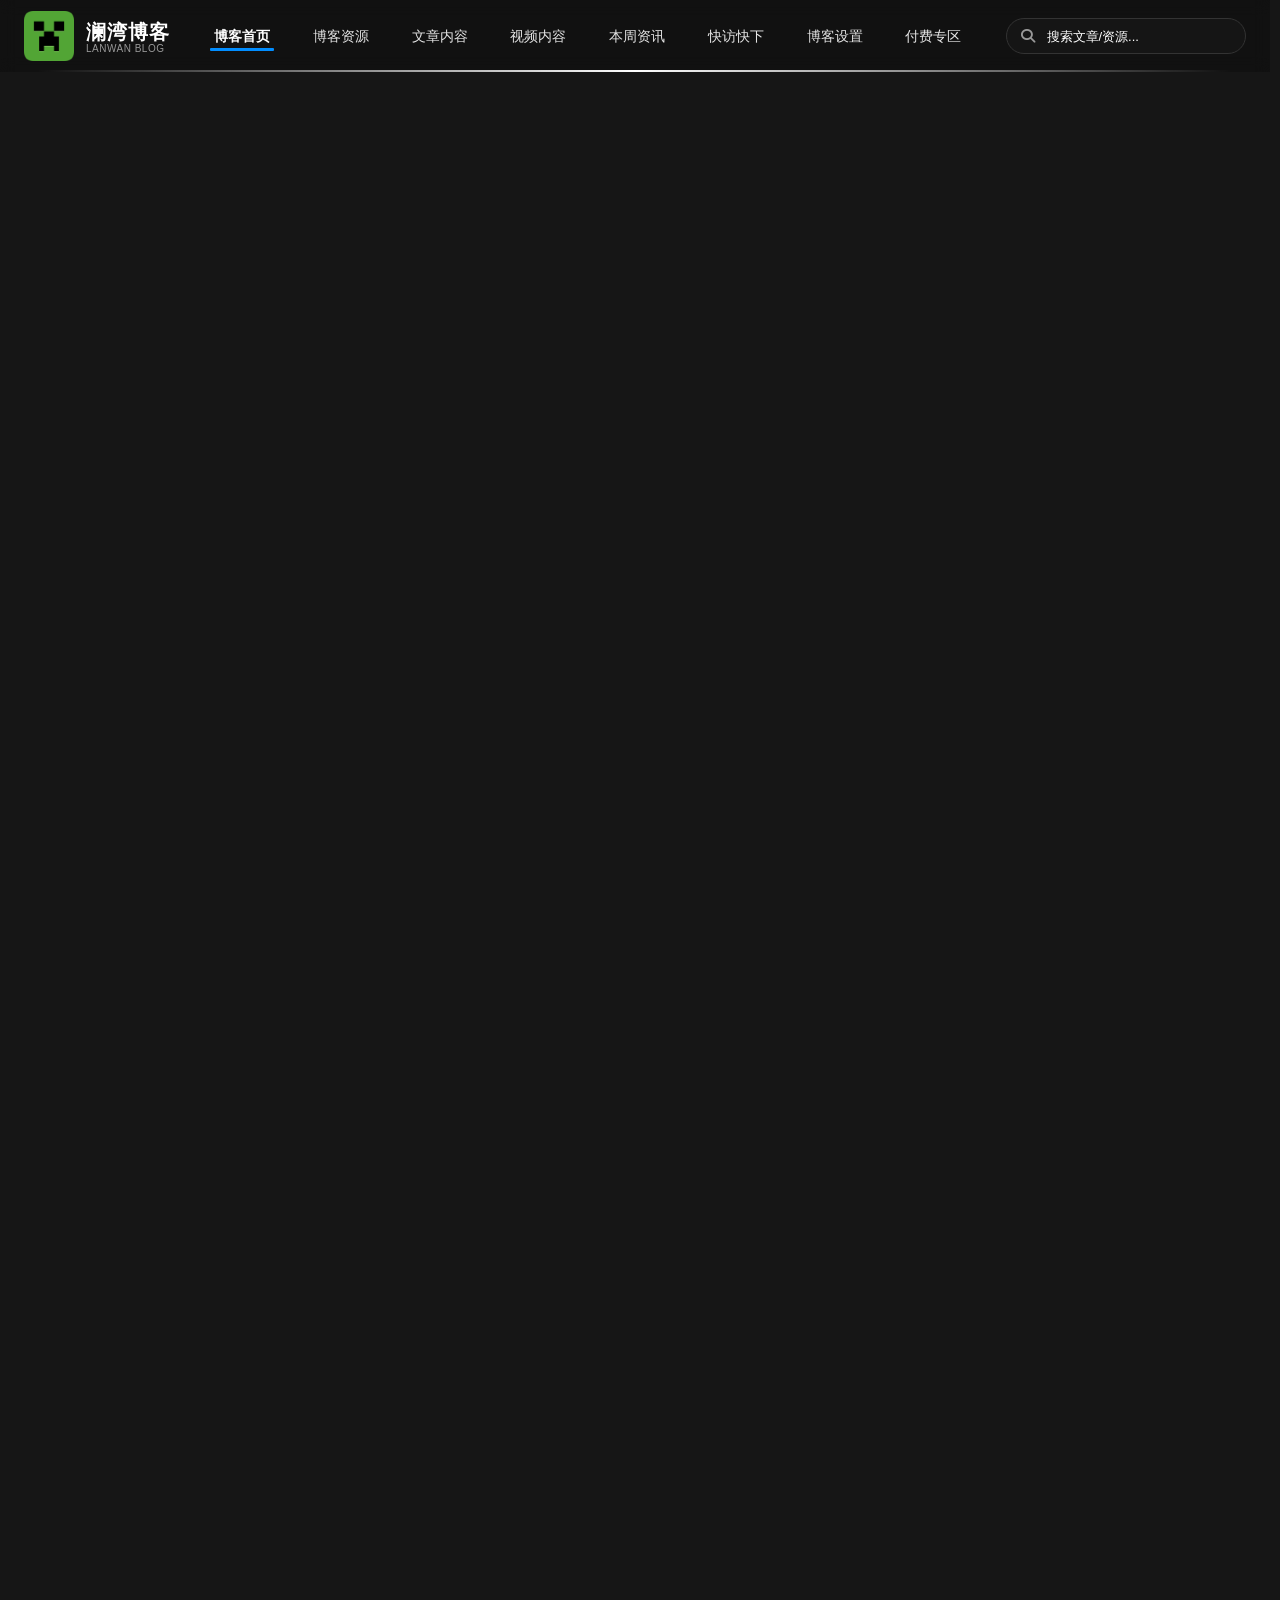
==== index.html @ 66a68be2 "Add files via upload" ====
<!DOCTYPE html>
<html lang="zh-CN">
    <head>
        <meta charset="UTF-8">
        <meta name="viewport" content="width=device-width,initial-scale=1">
        <title>澜湾个人博客 - 首页</title>
        <link rel="icon" href="media/logo/icon.png" sizes="16x16" type="image/x-icon">
        <link id="theme_dark" rel="stylesheet" href="src/css/dark.css">
        <link id="theme_light" rel="stylesheet" href="src/css/light.css" disabled>
        <link rel="stylesheet" href="src/css/all.min.css">
    </head>
    <body>
        <header class="hea">
            <div class="hea-logo" onclick="window.location.href='index.html';" style="cursor: pointer;">
                <img src="media/logo/icon.png" alt="图标" width="50" height="50">
                <div class="logo-text-group">
                    <span class="hea-text">澜湾博客</span>
                    <p class="hea-subtext">LANWAN BLOG</p>            
                </div>
            </div>
            <nav class="hea-nav">
                <button onclick="window.location.href='index.html';" class="hea-btn hea-btn-select">博客首页</button>
                <div class="nav-dropdown">
                    <button class="hea-btn">博客资源</button>
                    <div class="dropdown-menu">
                        <div class="dropdown-column">
                            <h3 class="dropdown-column-title"><i class="fas fa-photo-film" style="color: #018dff;"></i> 媒体资源</h3>
                            <a href="#" class="dropdown-item">图片资源</a>
                            <a href="#" class="dropdown-item">视频资源</a>
                            <a href="#" class="dropdown-item">音频资源</a>
                            <a href="#" class="dropdown-item">其他媒体</a>
                        </div>
                        <div class="dropdown-column">
                            <h3 class="dropdown-column-title"><i class="fas fa-box-open" style="color: #018dff;"></i> 其他资源</h3>
                            <a href="#" class="dropdown-item">在线资源</a>
                            <a href="#" class="dropdown-item">桌面资源</a>
                            <a href="#" class="dropdown-item">其他资源</a>
                            <a href="#" class="dropdown-item">资源推荐</a>
                        </div>
                        <div class="dropdown-column">
                            <h3 class="dropdown-column-title"><img src="media/image/nav/python.svg" alt="更多" style="width:14px; height:14px; vertical-align:middle; margin-right:8px;"> Python</h3>
                            <a href="#" class="dropdown-item">Python2</a>
                            <a href="#" class="dropdown-item">Python3</a>
                            <a href="#" class="dropdown-item">Python代码</a>
                            <a href="#" class="dropdown-item">Python其他</a>
                        </div>
                    </div>
                </div>
                <div class="nav-dropdown">
                    <button class="hea-btn">文章内容</button>
                    <div class="dropdown-menu">
                        <div class="dropdown-column">
                            <h3 class="dropdown-column-title"><img src="media/image/nav/minecraft.svg" alt="更多" style="width:14px; height:14px; vertical-align:middle; margin-right:8px;"> Minecraft</h3>
                            <a href="#" class="dropdown-item">游戏特性</a>
                            <a href="#" class="dropdown-item">我的经历</a>
                            <a href="#" class="dropdown-item">指令教学</a>
                        </div>
                        <div class="dropdown-column">
                            <h3 class="dropdown-column-title"><i class="fas fa-code" style="color: #018dff;"></i> 技术内容</h3>
                            <a href="#" class="dropdown-item">Python内容</a>
                            <a href="#" class="dropdown-item">HTML内容</a>
                            <a href="#" class="dropdown-item">其他内容</a>
                        </div>
                        <div class="dropdown-column">
                            <h3 class="dropdown-column-title"><i class="fas fa-ellipsis-v" style="color: #018dff;"></i> 其他内容</h3>
                            <a href="#" class="dropdown-item">其他文章</a>
                            <a href="#" class="dropdown-item">求助内容</a>
                        </div>
                    </div>
                </div>
                <div class="nav-dropdown">
                    <button class="hea-btn">视频内容</button>
                    <div class="dropdown-menu">
                        <div class="dropdown-column">
                            <h3 class="dropdown-column-title"><img src="media/image/nav/xiaohongshu.svg" alt="更多" style="width:14px; height:14px; vertical-align:middle; margin-right:8px;"> 小红书发布</h3>
                            <a href="#" class="dropdown-item">指令教学</a>
                            <a href="#" class="dropdown-item">吐槽内容</a>
                            <a href="#" class="dropdown-item">沙雕视频</a>
                            <a href="#" class="dropdown-item">其他内容</a>
                        </div>
                        <div class="dropdown-column">
                            <h3 class="dropdown-column-title"><img src="media/logo/icon.png" alt="更多" style="width:14px; height:14px; vertical-align:middle; margin-right:8px;"> 博客专属</h3>
                            <a href="#" class="dropdown-item">教程视频</a>
                            <a href="#" class="dropdown-item">搞笑视频</a>
                            <a href="#" class="dropdown-item">Python</a>
                            <a href="#" class="dropdown-item">其他内容</a>
                        </div>
                    </div>
                </div>
                <div class="nav-dropdown">
                    <button class="hea-btn">本周资讯</button>
                    <div class="dropdown-menu single-column">
                        <div class="dropdown-column full-width">
                            <a href="#" class="dropdown-item">科技资讯</a>
                            <a href="#" class="dropdown-item">搞笑资讯</a>
                            <a href="#" class="dropdown-item">游戏资讯</a>
                            <a href="#" class="dropdown-item">其他资讯</a>
                        </div>
                    </div>
                </div>
                <div class="nav-dropdown">
                    <button class="hea-btn">快访快下</button>
                    <div class="dropdown-menu single-column">
                        <div class="dropdown-column full-width">
                            <a href="#" class="dropdown-item">快捷访问</a>
                            <a href="#" class="dropdown-item">快捷下载</a>
                        </div>
                    </div>
                </div>
                <button class="hea-btn">博客设置</button>
                <button class="hea-btn-vip">付费专区</button>
            </nav>
            <div class="hea-actions">
                <div class="hea-search">
                    <input type="text" class="hea-search-input" placeholder="搜索文章/资源...">
                    <button class="hea-search-btn"><i class="fas fa-search"></i></button>
                </div>
            </div>
        </header>
        <video
            src="https://lanwane-video.netlify.app/index.mp4?v=2.0"
            muted
            autoplay
            playsinline
            disablePictureInPicture
            loop
            preload="auto"
            style="
                display: block;
                width: 100%;
                height: 100vh;
                margin: 0;
                object-fit: cover;
                min-width: 0;
                scroll-behavior: smooth;
            "
        ></video>

        <main class="content">
            <div class="per-info">
                <h1 class="per-info-title" id="animatedTitle">从这开始<span>认识我</span></h1>
                <div class="per-info-desc" id="animatedText">
                    很新的网站，没有KPI，苦逼的开发者，还有屏幕前的你；
                    清净是这里的主旋律，这里没有喧嚣，只是静静的分享。
                    喜欢的话还请留步。
                    <p class="per-info-name" id="animatedName">记住我的名字: <span>澜湾</span></p>
                </div>
                <h1 class="per-info-platf" id="animatedPlatf">各大平台<span>账号</span></h1>
                <div class="per-info-platf-name">
                    <div id="animatedPlatfName1">
                        <i class="fas fa-check"></i>
                        <img src="media/image/preInfo/xiaohongshu.svg">
                        <text>小红书</text>
                        <a href="https://www.xiaohongshu.com/user/profile/63d61fa30000000026010345" target="_blank" rel="noopener noreferrer">
                            <i class="fas fa-link" style="color:#018dff;font-size:20px;margin-left:6px;"></i>
                        </a>
                    </div>
                    <span id="animatedPlatfName2">
                        <i class="fas fa-check"></i>
                        <i class="fa-brands fa-bilibili" style="margin-right:12px;color:#00ABE4"></i>
                        <text>Bilibili</text>
                        <a href="https://space.bilibili.com/3546813640477201?spm_id_from=333.1007.0.0" target="_blank" rel="noopener noreferrer">
                            <i class="fas fa-link" style="color:#018dff;font-size:20px;margin-left:6px"></i>
                        </a>
                    </span>
                    <span id="animatedPlatfName3">
                        <i class="fas fa-check"></i>
                        <img src="media/image/preInfo/douyin.png">
                        <text>抖音</text>
                        <a href="https://www.douyin.com/" target="_blank" rel="noopener noreferrer">
                            <i class="fas fa-link" style="color:#018dff;font-size:20px;margin-left:6px"></i>
                        </a>
                    </span>
                    <span id="animatedPlatfName4">
                        <i class="fas fa-check"></i>
                        <i class="fa-brands fa-github" style="margin-right:12px;"></i>
                        <text>Github</text>
                        <a href="https://github.com/lan-wane" target="_blank" rel="noopener noreferrer">
                            <i class="fas fa-link" style="color:#018dff;font-size:20px;margin-left: 6px;"></i>
                        </a>
                    </span>
                </div>
            </div>
            <div>
            </div>
        </main>
    </body>
    <script>
        (function() {
            const targetIds = [
                'animatedTitle',
                'animatedText',
                'animatedName',
                'animatedPlatf',
                'animatedPlatfName1',
                'animatedPlatfName2',
                'animatedPlatfName3',
                'animatedPlatfName4',
            ];
            const observer = new IntersectionObserver((entries) => {
                entries.forEach(entry => {
                    if (entry.isIntersecting && entry.intersectionRatio >= 0.45) {
                        entry.target.style.opacity = '1';
                        entry.target.style.transform = 'translateY(0)';
                        observer.unobserve(entry.target);
                    }
                });
            }, { threshold: 0.45 });
            targetIds.forEach(id => {
                const el = document.getElementById(id);
                if (el) observer.observe(el);
            });
        })();
    </script>
</html>
<!-- 1244 * n 使用此页面 -->
---- src/css/dark.css ----
/* 深色样式 */

/* 全局重置：消除默认样式差异，统一盒模型 */
* {
    margin: 0;
    padding: 0;
    box-sizing: border-box;
    font-family: "Microsoft Yahei", "PingFang SC", "Helvetica Neue", sans-serif;
}

/* 根元素变量：统一管理所有颜色 */
:root {
    /* ========== 页面全局 ========== */
    --page-bg-color: #161616;
    --text-color: #e5e5e5;
    --text-active: #ffffff;
    --text-placeholder: #999999;
    --border-color: #333333;
    --shadow-color-1: rgba(0, 0, 0, 0.15);
    --content-text-color: #fff;

    /* ========== 滚动条 ========== */
    --scrollbar-track-color: #1e1e1e;
    --scrollbar-thumb-color: #666;
    --scrollbar-thumb-hover-color: #888;

    /* ========== 顶栏 (Header) ========== */
    --header-bg-gradient-center: #fff;
    --header-bg-blur: rgba(12, 12, 12, 0.4);
    --header-logo-text-color: var(--text-active);
    --header-logo-subtext-color: var(--text-placeholder);
    --header-nav-btn-color: var(--text-color);
    --header-nav-btn-select-color: var(--text-active);
    --header-search-bg: rgba(44, 44, 44, 0.2);
    --header-search-input-text-color: var(--text-active);
    --header-search-input-border-color: var(--border-color);
    --header-search-input-focus-border-color: #018dff;
    --header-search-input-focus-shadow-color: rgba(1, 141, 255, 0.1);
    --header-search-btn-color: var(--text-placeholder);
    --header-search-btn-hover-color: #018dff;

    /* ========== 下拉菜单 (Dropdown) ========== */
    --dropdown-bg: #252525;
    --dropdown-hover-bg: #303030;
    --dropdown-border: #3a3a3a;
    --dropdown-column-title-color: #ffffff;
    --dropdown-item-color: #e0e0e0;
    --dropdown-item-hover-color: #ffffff;
    --dropdown-title-icon-color: #888888;

    /* ========== 导航按钮 (Nav Buttons) ========== */
    --nav-btn-hover-color: #018dff;
    --nav-btn-vip-hover-color: #ffb300;
    --nav-btn-select-underline-color: #018dff;
    --nav-btn-select-hover-underline-color: #01bbff;

    /* ========== 个人信息区域 (Per-info) ========== */
    --per-info-border-top-color: #FFFFFF;
    --per-info-desc-color: #E0E0E0;
    --per-info-name-color: #FEFEFE;
    --per-info-highlight-color: #0191ff;

    /* ========== 动画变量：控制速度 ========== */
    --slow-duration: 0.6s; /* 慢速展开/收回动画时长 */
    --fast-duration: 0.2s; /* 快速渐隐动画时长（快速切换时） */
    --player-animation-duration: 0.3s; /* 播放器切换动画时长 */
}

@font-face {
  /* 给字体起个名字（自定义，比如叫myFont） */
  font-family: 'EnglishFont';
  /* 字体文件路径：从CSS文件所在目录指向fonts/a.ttf */
  src: url('../../media/fonts/CascadiaCode_VTT.ttf') format('truetype');
  /* 可选：字体权重/样式，保持默认即可 */
  font-weight: normal;
  font-style: normal;
  /* 可选：提升加载性能，优先使用本地已安装的同名字体 */
  font-display: swap;
}

@font-face {
  /* 给字体起个名字（自定义，比如叫myFont） */
  font-family: 'ChineseFont';
  /* 字体文件路径：从CSS文件所在目录指向fonts/a.ttf */
  src: url('../../media/fonts/STXINGKA.TTF') format('truetype');
  /* 可选：字体权重/样式，保持默认即可 */
  font-weight: normal;
  font-style: normal;
  /* 可选：提升加载性能，优先使用本地已安装的同名字体 */
  font-display: swap;
}

/* 滚动条 */
::-webkit-scrollbar {
  width: 8px;
  height: 8px;
}

/* 轨道背景 */
::-webkit-scrollbar-track {
  background: var(--scrollbar-track-color);
}

/* 滑块 */
::-webkit-scrollbar-thumb {
  background: var(--scrollbar-thumb-color);
  border-left: 2px solid var(--scrollbar-track-color);
  border-right: 2px solid var(--scrollbar-track-color);
  border-radius: 2px;
  /* 平滑动画：所有属性一起过渡 */
  transition: all 0.3s cubic-bezier(0.4, 0, 0.2, 1);
}

/* 悬停 */
::-webkit-scrollbar-thumb:hover {
  background: var(--scrollbar-thumb-hover-color);
}

/* 拖动 */
::-webkit-scrollbar-thumb:active {
  background: var(--scrollbar-thumb-hover-color);
}

/* Firefox */
* {
  scrollbar-width: thin;
  scrollbar-color: var(--scrollbar-thumb-color) var(--scrollbar-track-color);
}

html, body {
    background-color: var(--page-bg-color);
    color: var(--text-color);
    margin: 0;
    padding: 0;
    width: 100%;
    height: 100%;
    overflow-x: hidden !important;
    overflow-y: auto;
    scroll-behavior: smooth;
}

/* 顶栏核心样式：固定顶部+三栏布局（Logo左-导航中-搜索右） */
.hea {
    position: fixed;
    top: 0;
    left: 0;
    width: calc(100% - 10.5px);
    height: 72px;
    background: 
        linear-gradient(to right, 
            transparent 0%,
            transparent 3%,
            var(--header-bg-gradient-center) 50%,
            transparent 97%,
            transparent 100%
        ) bottom center / 100% 2px no-repeat,
        var(--header-bg-blur); /* 半透明背景 ✅ */

    display: flex;
    align-items: center;
    justify-content: space-between;
    padding: 0 24px;
    z-index: 1000;
    backdrop-filter: blur(8px)
}

/* Logo区域：图片+文字横向排列，垂直居中 */
.hea-logo {
    display: flex;
    align-items: center; /* 图片与文字容器垂直居中 */
    gap: 12px; /* 图片与文字的间距，简约不拥挤 */
}

/* 文字容器：纵向排列（碧海博客 + BIHAI BLOG） */
.logo-text-group {
    display: flex;
    flex-direction: column; /* 两行文字垂直换行 */
    gap: 2px; /* 两行文字间距，紧凑简约 */
    justify-content: center; /* 文字在容器内垂直居中 */
}

/* Logo主标题样式 */
.hea-text {
    font-size: 20px;
    font-weight: 600; /* 适度加粗，突出主标题 */
    color: var(--header-logo-text-color);
    letter-spacing: 1px; /* 轻微字间距，更显整洁 */
    line-height: 1; /* 消除冗余行高，排版紧凑 */
    transform: translateY(2px);
    user-select: none;
    -webkit-user-select: none;
    -moz-user-select: none;
    -ms-user-select: none;
}

/* Logo副标题样式 */
.hea-subtext {
    font-size: 10px; /* 小号字体，区分主副标题 */
    color: var(--header-logo-subtext-color);
    letter-spacing: 0.5px;
    line-height: 1; /* 消除冗余行高 */
    transform: translateY(2px);
    user-select: none;
    -webkit-user-select: none;
    -moz-user-select: none;
    -ms-user-select: none;
}

.hea-nav {
    display: flex;
    align-items: center; /* 按钮垂直居中 */
    /* 核心：每增加≈47.33px（284/6），间距增加1px */
    gap: clamp(
        18px,          /* 最小间距（宽度≤1244px时） */
        calc(18px + (100vw - 1244px) / (284/6)), /* 线性增长：(宽度-1244)÷47.33=新增间距 */
        28px           /* 最大间距（宽度足够大时） */
    );
    position: relative; /* 为下拉菜单提供定位上下文 */
    flex-wrap: wrap;    /* 防止宽度过小时间距挤压 */
    padding: 0 10px;
    margin: 0 auto;
    width: fit-content;
}

/* 导航按钮通用样式：无交互效果，简约整洁 */
.hea-btn {
    background-color: transparent; /* 透明背景，简约风格 */
    color: var(--header-nav-btn-color);
    border: none; /* 去掉默认边框 */
    outline: none; /* 去掉聚焦轮廓 */
    font-size: 14px;
    font-weight: 500;
    padding: 8px 12px; /* 合适内边距，保证视觉均衡 */
    cursor: default; /* 去掉手型光标，无交互提示 */
    line-height: 1;
    text-align: center;
    border-radius: 2px; /* 极轻微圆角，不夸张 */
    transition: color 0.3s ease, background-color 0.3s ease; /* 加入颜色过渡动画 */
}

/* 普通按钮悬停样式：文字变为蓝色（016fff），仅对非选中态生效 */
.hea-btn:not(.hea-btn-select):hover {
    color: var(--nav-btn-hover-color); /* 悬停变蓝字 */
    cursor: pointer; /* 可选：恢复手型光标，提示用户可交互 */
}

.hea-btn-vip {
    background-color: transparent; /* 透明背景，简约风格 */
    color: var(--header-nav-btn-color);
    border: none; /* 去掉默认边框 */
    outline: none; /* 去掉聚焦轮廓 */
    font-size: 14px;
    font-weight: 500;
    padding: 8px 12px; /* 合适内边距，保证视觉均衡 */
    cursor: default; /* 去掉手型光标，无交互提示 */
    line-height: 1;
    text-align: center;
    border-radius: 2px; /* 极轻微圆角，不夸张 */
    transition: color 0.3s ease, background-color 0.3s ease; /* 加入颜色过渡动画 */
}

/* 普通按钮悬停样式：文字变为蓝色（016fff），仅对非选中态生效 */
.hea-btn-vip:not(.hea-btn-select):hover {
    color: var(--nav-btn-vip-hover-color); /* 悬停变字 */
    cursor: pointer; /* 可选：恢复手型光标，提示用户可交互 */
}

/* 导航项容器（包含按钮和下拉菜单）- 增加鼠标进出监听类 */
.hea-nav > div {
    position: relative; /* 为下拉菜单提供定位上下文 */
    /* 记录鼠标离开时间，用于判断是否快速切换 */
    --mouse-leave-time: 0;
}

/* -------------------------- 智能动画下拉菜单（慢速展开/收回+快速切换渐隐） -------------------------- */
/* 一级下拉菜单：默认双列布局，简洁规整 */
.dropdown-menu {
    position: absolute;
    top: calc(100% + 4px);
    left: 0;
    background-color: var(--dropdown-bg);
    border: 1px solid var(--dropdown-border);
    border-radius: 4px; /* 火绒风格小圆角，简洁低调 */
    box-shadow: 0 2px 8px var(--shadow-color-1); /* 火绒式柔和阴影 */
    display: flex;
    gap: 0;
    min-width: 440px; /* 双列默认宽度，保证布局规整 */
    z-index: 1001;
    visibility: hidden;
    max-height: 0; /* 初始高度为0，隐藏内容 */
    overflow: hidden;
    opacity: 1; /* 正常状态下不渐隐，仅快速切换时改变 */
    /* 默认慢速动画：仅过渡max-height（上下展开/收回） */
    transition: max-height var(--slow-duration) ease-in-out,
                visibility 0s linear var(--slow-duration); /* 延迟隐藏，等待高度过渡完成 */
}

/* 单列下拉菜单样式（适用于内容较少的导航项，无标题更简洁） */
.dropdown-menu.single-column {
    min-width: 220px;
    max-width: 300px;
}

/* 下拉菜单列容器：双列均分，布局清晰 */
.dropdown-column {
    flex: 1;
    padding: 16px 0;
    border-right: 1px solid var(--dropdown-border); /* 列之间分隔线，清晰区分 */
}

/* 单列模式下的全宽列（取消分隔线，无标题更简洁） */
.dropdown-column.full-width {
    border-right: none;
    padding: 16px;
    width: 100%;
}

/* 最后一列取消右侧分隔线 */
.dropdown-menu > .dropdown-column:last-child {
    border-right: none;
}

/* 列标题样式：仅大分区显示，带图标（简洁大气） */
.dropdown-column-title {
    font-size: 14px;
    font-weight: 600;
    color: var(--dropdown-column-title-color);
    padding: 0 20px 12px 20px;
    margin: 0;
    letter-spacing: 0.5px;
    display: flex;
    align-items: center;
    gap: 8px; /* 图标与标题间距，紧凑简洁 */
}

/* 大分区标题图标样式 */
.dropdown-column-title i {
    font-size: 14px;
    color: var(--dropdown-title-icon-color);
    width: 16px;
    text-align: center;
}

/* 下拉菜单项样式：无图标，简洁规整 */
.dropdown-item {
    display: block; /* 取消flex，纯文字更简洁 */
    padding: 10px 20px;
    color: var(--dropdown-item-color);
    text-decoration: none;
    font-size: 13px;
    line-height: 1.4;
    transition: all 0.2s ease;
    white-space: nowrap;
}

/* 菜单项悬停效果：火绒风格，柔和背景变化 */
.dropdown-item:hover {
    background-color: var(--dropdown-hover-bg);
    color: var(--dropdown-item-hover-color);
}

/* 1. 正常状态：鼠标悬停 - 慢速向下展开 */
.hea-nav > div:hover > .dropdown-menu {
    visibility: visible;
    max-height: 500px; /* 足够大的高度，容纳所有内容 */
    transition: max-height var(--slow-duration) ease-in-out,
                visibility 0s linear 0s; /* 立即显示，同步展开高度 */
}

/* 2. 正常状态：鼠标移开 - 慢速向上收回（无渐隐） */
.hea-nav > div:not(:hover) > .dropdown-menu {
    max-height: 0;
    visibility: hidden;
    /* 仅过渡高度，不过渡opacity，保持无渐隐效果 */
    transition: max-height var(--slow-duration) ease-in-out,
                visibility 0s linear var(--slow-duration);
}

/* 3. 快速切换状态：给导航容器添加hover快速切换检测（通过相邻兄弟选择器实现） */
/* 当鼠标快速从一个导航项移到另一个导航项时，触发快速渐隐动画 */
.hea-nav > div:hover + div > .dropdown-menu,
.hea-nav > div:hover ~ div > .dropdown-menu,
.hea-nav > div:has(+ div:hover) > .dropdown-menu,
.hea-nav > div:has(~ div:hover) > .dropdown-menu {
    max-height: 0;
    opacity: 0;
    visibility: hidden;
    /* 快速渐隐动画：同时过渡max-height和opacity，取消延迟 */
    transition: max-height var(--fast-duration) ease-in-out,
                opacity var(--fast-duration) ease-in-out,
                visibility 0s linear 0s;
}

/* ---------------------------------------------------------------------------------------- */

/* 选中态按钮样式 */
.hea-btn-select {
    font-weight: 600;
    color: var(--header-nav-btn-select-color);
    position: relative;
    transition: background-color 0.3s ease, border-radius 0.3s ease;
    padding: 8px 12px;
}

/* 用伪元素实现底部蓝色下划线 */
.hea-btn-select::after {
    content: "";
    position: absolute;
    left: 0;
    bottom: 0;
    width: 80%;
    height: 3px;
    background-color: var(--nav-btn-select-underline-color);
    border-radius: 1px;
    left: 50%;
    transform: translateX(-50%);
    transition: width 0.3s ease, background-color 0.3s ease, height 0.3s ease;
}

/* 第一个按钮（选中态）悬停时下划线变化 */
.hea-btn-select:first-child:hover::after {
    width: 95%;
    background-color: var(--nav-btn-select-hover-underline-color);
    height: 2.5px;
}

/* 右侧功能区：搜索框容器，垂直居中 */
.hea-actions {
    display: flex;
    align-items: center;
    gap: 16px; /* 预留间距，后续扩展不拥挤 */
}

/* 搜索框组件：一体化简约样式 */
.hea-search {
    position: relative;
    width: 240px; /* 搜索框宽度，简约适中 */
}

/* 搜索输入框样式 */
.hea-search-input {
    width: 100%;
    height: 36px;
    background: var(--header-search-bg);
    color: var(--header-search-input-text-color);
    border: 1px solid var(--header-search-input-border-color);
    border-radius: 18px; /* 圆形搜索框，简约美观 */
    padding: 0 16px 0 40px; /* 左侧预留搜索图标位置 */
    outline: none; /* 去掉聚焦轮廓，无交互提示 */
    font-size: 14px;
    transition: border-color 0.3s ease, box-shadow 0.3s ease;
}

/* 搜索框聚焦效果 */
.hea-search-input:focus {
    border-color: var(--header-search-input-focus-border-color);
    box-shadow: 0 0 0 2px var(--header-search-input-focus-shadow-color);
}

/* 搜索框占位符文字样式 */
.hea-search-input::placeholder {
    color: var(--header-search-input-text-color);
    font-size: 13px;
}

/* 搜索按钮样式：无交互，简约图标 */
.hea-search-btn {
    position: absolute;
    left: 12px;
    top: 50%;
    transform: translateY(-50%);
    background-color: transparent;
    color: var(--header-search-btn-color);
    border: none;
    outline: none;
    font-size: 14px;
    width: 20px;
    height: 20px;
    display: flex;
    align-items: center;
    justify-content: center;
    cursor: pointer; /* 手型光标提示可点击 */
    transition: color 0.2s ease;
}

/* 搜索按钮悬停效果 */
.hea-search-btn:hover {
    color: var(--header-search-btn-hover-color);
}

/* 动画关键帧：保留备用 */
@keyframes fadeInDown {
    from {
        opacity: 0;
        transform: translateY(-20px);
    }
    to {
        opacity: 1;
        transform: translateY(0);
    }
}

@keyframes fadeInRight {
    from {
        opacity: 0;
        transform: translateX(-20px);
    }
    to {
        opacity: 1;
        transform: translateX(0);
    }
}

/* 使用关键帧动画的类（可选） */
.fade-in-down {
    animation: fadeInDown 0.3s ease forwards;
}

.fade-in-right {
    animation: fadeInRight 0.3s ease forwards;
}

.video-container {
    width: 100%;
    height: 100vh; /* 关键：只占一屏高度 */
    position: relative;
    overflow: hidden;
    scroll-behavior: smooth;
}

#bgVideo {
    position: absolute;
    top: 0;
    left: 0;
    width: 100%;
    height: 100%;
    object-fit: cover;
    z-index: 0;
    display: block !important;
    opacity: 1 !important;
    visibility: visible !important;
    scroll-behavior: smooth;
}

.content {
    position: relative;
    left: 0;
    right: 0;
    color: var(--content-text-color);
    min-height: calc(100vh - 72px);
    overflow: hidden !important;
    scroll-behavior: smooth;
}

.per-info {
    width: 100vw;
    height: auto;
    border-top: 2px solid var(--per-info-border-top-color);
    text-align: center;
}

.per-info-title {
    position: absolute;
    width: auto;
    height: auto;
    margin-top: 88px;
    left: 8%;
    transform: translateX(-50%);
    font-size: 52px;
    font-weight: 400;
    transition: opacity 0.8s cubic-bezier(0.2, 0.9, 0.4, 1.1),
                transform 0.8s cubic-bezier(0.2, 0.9, 0.4, 1.1);
    opacity: 0;
    line-height: 1.2;
}

.per-info-title span {
    color: var(--per-info-highlight-color);
    font-size: 56px;
    font-weight: 600;
    margin-left: 6px;
    /* #0191ff; */
}

.per-info-desc {
    position: absolute;
    left: 8%;
    max-width: 42vw;
    width: 42vw;
    transform: translateY(33px);
    text-align: left;
    color: var(--per-info-desc-color);
    font-size: 26px;
    line-height: 1.8;
    letter-spacing: 0.5px;
    margin-top: 14%;
    transition: opacity 0.8s cubic-bezier(0.2, 0.9, 0.4, 1.1),
                transform 0.8s cubic-bezier(0.2, 0.9, 0.4, 1.1);
    opacity: 0;
}

.per-info-name {
    margin-top: 9%;
    width: auto;
    transform: translateY(33px);
    text-align: left;
    color: var(--per-info-name-color);
    font-size: 36px;
    transition: opacity 0.8s cubic-bezier(0.2, 0.9, 0.4, 1.1),
                transform 0.8s cubic-bezier(0.2, 0.9, 0.4, 1.1);
    opacity: 0;
    line-height: 1.88;
    letter-spacing: 1px;
    opacity: 0.95;
}

.per-info-name span {
    color: var(--per-info-highlight-color);
    font-weight: 700;
}

.per-info-platf {
    position: absolute;
    width: auto;
    height: auto;
    margin-top: 88px;
    left: 58%;
    transform: translateX(50%);
    font-size: 52px;
    font-weight: 400;
    transition: opacity 0.8s cubic-bezier(0.2, 0.9, 0.4, 1.1),
                transform 0.8s cubic-bezier(0.2, 0.9, 0.4, 1.1);
    opacity: 0;
    line-height: 1.2;
}

.per-info-platf span {
    color: var(--per-info-highlight-color);
    font-weight: 700;    
}

.per-info-platf-name {
    position: absolute;
    left: 58%;
    top: 28%;
    font-size: 36px;
    font-weight: 400;

    /* 布局对齐（必须） */
    display: flex;
    flex-direction: column; /* 竖排 */
    align-items: flex-start;
}

/* 每一行的样式：图标 + 文字对齐 */
.per-info-platf-name span {
    display: flex;
    gap: 20px;
    margin-top: 24px;
    align-items: center;
    white-space: nowrap;
    transform: translateY(33px);
    transition: opacity 0.8s cubic-bezier(0.2, 0.9, 0.4, 1.1),
                transform 0.8s cubic-bezier(0.2, 0.9, 0.4, 1.1);
    opacity: 0;
}

.per-info-platf-name div {
    display: flex;
    gap: 20px;
    align-items: center;
    white-space: nowrap;
    transform: translateY(33px);
    transition: opacity 0.8s cubic-bezier(0.2, 0.9, 0.4, 1.1),
                transform 0.8s cubic-bezier(0.2, 0.9, 0.4, 1.1);
    opacity: 0;
}

.per-info-platf-name img {
    width: 42px;
    height: 42px;
    margin-right: 8px;
}

.per-info-platf-name span > i:not(.fas.fa-link),
.per-info-platf-name span > img,
.per-info-platf-name div > text,
.per-info-platf-name span > text {
  cursor: default; /* 鼠标悬浮保持箭头，明确不可点击 */
  user-select: none; /* 禁止选中，避免误操作 */
  pointer-events: none; /* 彻底屏蔽点击事件，防止误触 */
}

.per-info-platf-name a {
    /* 把过渡写在默认状态，移入移出都生效 */
    transition: transform 0.3s cubic-bezier(0.4, 0, 0.2, 1);
}

.per-info-platf-name a:hover {
    transform: scale(1.15);
}
---- src/css/light.css ----
/* 浅色样式 */

/* 全局重置：消除默认样式差异，统一盒模型 */
* {
    margin: 0;
    padding: 0;
    box-sizing: border-box;
    font-family: "Microsoft Yahei", "PingFang SC", "Helvetica Neue", sans-serif;
}

/* 根元素变量：统一管理所有颜色 */
:root {
    /* ========== 页面全局 ========== */
    --page-bg-color: #eeeeee;
    --text-color: #e5e5e5;
    --text-active: #FFFFFF;
    --text-placeholder: #95a5a6;
    --border-color: #e1e8ed;
    --shadow-color-1: rgba(0, 0, 0, 0.06);
    --shadow-color-2: rgba(0, 0, 0, 0.1);
    --content-text-color: #1a1a1a;

    /* ========== 滚动条 ========== */
    --scrollbar-track-color: #cacaca;
    --scrollbar-thumb-color: #666666;
    --scrollbar-thumb-hover-color: #a8a8a8;

    /* ========== 顶栏 (Header) ========== */
    --header-bg-gradient-center: #fff;
    --header-bg-blur: rgba(12, 12, 12, 0.4);
    --header-logo-text-color: var(--text-active);
    --header-logo-subtext-color: var(--text-placeholder);
    --header-nav-btn-color: var(--text-color);
    --header-nav-btn-select-color: var(--text-active);
    --header-search-bg: rgba(44, 44, 44, 0.2);
    --header-search-input-text-color: var(--text-active);
    --header-search-input-border-color: var(--border-color);
    --header-search-input-focus-border-color: #018dff;
    --header-search-input-focus-shadow-color: rgba(1, 141, 255, 0.1);
    --header-search-btn-color: var(--text-placeholder);
    --header-search-btn-hover-color: #018dff;

    /* ========== 下拉菜单 (Dropdown) ========== */
    --dropdown-bg: #ffffff;
    --dropdown-hover-bg: #f0f4f8;
    --dropdown-border: var(--border-color);
    --dropdown-column-title-color: #1a1a1a;
    --dropdown-item-color: #4a5568;
    --dropdown-item-hover-color: #1a1a1a;
    --dropdown-title-icon-color: #7b8794;

    /* ========== 导航按钮 (Nav Buttons) ========== */
    --nav-btn-hover-color: #2980b9;
    --nav-btn-vip-hover-color: #ffb300;
    --nav-btn-select-underline-color: #2980b9;
    --nav-btn-select-hover-underline-color: #5dade2;

    /* ========== 个人信息区域 (Per-info) ========== */
    --per-info-border-top-color: #018dff;
    --per-info-desc-color: #4a5568;
    --per-info-name-color: #1a1a1a;
    --per-info-highlight-color: #3498db;

    /* ========== 动画变量：控制速度 ========== */
    --slow-duration: 0.6s; /* 慢速展开/收回动画时长 */
    --fast-duration: 0.2s; /* 快速渐隐动画时长（快速切换时） */
    --player-animation-duration: 0.3s; /* 播放器切换动画时长 */
}

@font-face {
  /* 给字体起个名字（自定义，比如叫myFont） */
  font-family: 'EnglishFont';
  /* 字体文件路径：从CSS文件所在目录指向fonts/a.ttf */
  src: url('../../media/fonts/CascadiaCode_VTT.ttf') format('truetype');
  /* 可选：字体权重/样式，保持默认即可 */
  font-weight: normal;
  font-style: normal;
  /* 可选：提升加载性能，优先使用本地已安装的同名字体 */
  font-display: swap;
}

@font-face {
  /* 给字体起个名字（自定义，比如叫myFont） */
  font-family: 'ChineseFont';
  /* 字体文件路径：从CSS文件所在目录指向fonts/a.ttf */
  src: url('../../media/fonts/STXINGKA.TTF') format('truetype');
  /* 可选：字体权重/样式，保持默认即可 */
  font-weight: normal;
  font-style: normal;
  /* 可选：提升加载性能，优先使用本地已安装的同名字体 */
  font-display: swap;
}

/* 滚动条 */
::-webkit-scrollbar {
  width: 8px;
  height: 8px;
}

/* 轨道背景 */
::-webkit-scrollbar-track {
  background: var(--scrollbar-track-color);
}

/* 滑块 */
::-webkit-scrollbar-thumb {
  background: var(--scrollbar-thumb-color);
  border-left: 2px solid var(--scrollbar-track-color);
  border-right: 2px solid var(--scrollbar-track-color);
  border-radius: 2px;
  /* 平滑动画：所有属性一起过渡 */
  transition: all 0.3s cubic-bezier(0.4, 0, 0.2, 1);
}

/* 悬停 */
::-webkit-scrollbar-thumb:hover {
  background: var(--scrollbar-thumb-hover-color);
}

/* 拖动 */
::-webkit-scrollbar-thumb:active {
  background: var(--scrollbar-thumb-hover-color);
}

/* Firefox */
* {
  scrollbar-width: thin;
  scrollbar-color: var(--scrollbar-thumb-color) var(--scrollbar-track-color);
}

html, body {
    background-color: var(--page-bg-color);
    color: var(--text-color);
    margin: 0;
    padding: 0;
    width: 100%;
    height: 100%;
    overflow-x: hidden !important;
    overflow-y: auto;
    scroll-behavior: smooth;
}

/* 顶栏核心样式：固定顶部+三栏布局（Logo左-导航中-搜索右） */
.hea {
    position: fixed;
    top: 0;
    left: 0;
    width: calc(100% - 10.5px);
    height: 72px;
    background: 
        linear-gradient(to right, 
            transparent 0%,
            transparent 3%,
            var(--header-bg-gradient-center) 50%,
            transparent 97%,
            transparent 100%
        ) bottom center / 100% 2px no-repeat,
        var(--header-bg-blur); /* 半透明背景 ✅ */

    display: flex;
    align-items: center;
    justify-content: space-between;
    padding: 0 24px;
    z-index: 1000;
    backdrop-filter: blur(8px)
}

/* Logo区域：图片+文字横向排列，垂直居中 */
.hea-logo {
    display: flex;
    align-items: center; /* 图片与文字容器垂直居中 */
    gap: 12px; /* 图片与文字的间距，简约不拥挤 */
}

/* 文字容器：纵向排列（碧海博客 + BIHAI BLOG） */
.logo-text-group {
    display: flex;
    flex-direction: column; /* 两行文字垂直换行 */
    gap: 2px; /* 两行文字间距，紧凑简约 */
    justify-content: center; /* 文字在容器内垂直居中 */
}

/* Logo主标题样式 */
.hea-text {
    font-size: 20px;
    font-weight: 600; /* 适度加粗，突出主标题 */
    color: var(--header-logo-text-color);
    letter-spacing: 1px; /* 轻微字间距，更显整洁 */
    line-height: 1; /* 消除冗余行高，排版紧凑 */
    transform: translateY(2px);
    user-select: none;
    -webkit-user-select: none;
    -moz-user-select: none;
    -ms-user-select: none;
}

/* Logo副标题样式 */
.hea-subtext {
    font-size: 10px; /* 小号字体，区分主副标题 */
    color: var(--header-logo-subtext-color);
    letter-spacing: 0.5px;
    line-height: 1; /* 消除冗余行高 */
    transform: translateY(2px);
    user-select: none;
    -webkit-user-select: none;
    -moz-user-select: none;
    -ms-user-select: none;
}

.hea-nav {
    display: flex;
    align-items: center; /* 按钮垂直居中 */
    /* 核心：每增加≈47.33px（284/6），间距增加1px */
    gap: clamp(
        18px,          /* 最小间距（宽度≤1244px时） */
        calc(18px + (100vw - 1244px) / (284/6)), /* 线性增长：(宽度-1244)÷47.33=新增间距 */
        28px           /* 最大间距（宽度足够大时） */
    );
    position: relative; /* 为下拉菜单提供定位上下文 */
    flex-wrap: wrap;    /* 防止宽度过小时间距挤压 */
    padding: 0 10px;
    margin: 0 auto;
    width: fit-content;
}

/* 导航按钮通用样式：无交互效果，简约整洁 */
.hea-btn {
    background-color: transparent; /* 透明背景，简约风格 */
    color: var(--header-nav-btn-color);
    border: none; /* 去掉默认边框 */
    outline: none; /* 去掉聚焦轮廓 */
    font-size: 14px;
    font-weight: 500;
    padding: 8px 12px; /* 合适内边距，保证视觉均衡 */
    cursor: default; /* 去掉手型光标，无交互提示 */
    line-height: 1;
    text-align: center;
    border-radius: 2px; /* 极轻微圆角，不夸张 */
    transition: color 0.3s ease, background-color 0.3s ease; /* 加入颜色过渡动画 */
}

/* 普通按钮悬停样式：文字变为蓝色（3498db），仅对非选中态生效 */
.hea-btn:not(.hea-btn-select):hover {
    color: var(--nav-btn-hover-color); /* 悬停变蓝字 */
    cursor: pointer; /* 可选：恢复手型光标，提示用户可交互 */
}

.hea-btn-vip {
    background-color: transparent; /* 透明背景，简约风格 */
    color: var(--header-nav-btn-color);
    border: none; /* 去掉默认边框 */
    outline: none; /* 去掉聚焦轮廓 */
    font-size: 14px;
    font-weight: 500;
    padding: 8px 12px; /* 合适内边距，保证视觉均衡 */
    cursor: default; /* 去掉手型光标，无交互提示 */
    line-height: 1;
    text-align: center;
    border-radius: 2px; /* 极轻微圆角，不夸张 */
    transition: color 0.3s ease, background-color 0.3s ease; /* 加入颜色过渡动画 */
}

/* 普通按钮悬停样式：文字变为蓝色（3498db），仅对非选中态生效 */
.hea-btn-vip:not(.hea-btn-select):hover {
    color: var(--nav-btn-vip-hover-color); /* 悬停变字 */
    cursor: pointer; /* 可选：恢复手型光标，提示用户可交互 */
}

/* 导航项容器（包含按钮和下拉菜单）- 增加鼠标进出监听类 */
.hea-nav > div {
    position: relative; /* 为下拉菜单提供定位上下文 */
    /* 记录鼠标离开时间，用于判断是否快速切换 */
    --mouse-leave-time: 0;
}

/* -------------------------- 智能动画下拉菜单（慢速展开/收回+快速切换渐隐） -------------------------- */
/* 一级下拉菜单：默认双列布局，简洁规整 */
.dropdown-menu {
    position: absolute;
    top: calc(100% + 4px);
    left: 0;
    background-color: var(--dropdown-bg);
    border: 1px solid var(--dropdown-border);
    border-radius: 4px; /* 火绒风格小圆角，简洁低调 */
    box-shadow: 0 2px 8px var(--shadow-color-2); /* 火绒式柔和阴影 */
    display: flex;
    gap: 0;
    min-width: 440px; /* 双列默认宽度，保证布局规整 */
    z-index: 1001;
    visibility: hidden;
    max-height: 0; /* 初始高度为0，隐藏内容 */
    overflow: hidden;
    opacity: 1; /* 正常状态下不渐隐，仅快速切换时改变 */
    /* 默认慢速动画：仅过渡max-height（上下展开/收回） */
    transition: max-height var(--slow-duration) ease-in-out,
                visibility 0s linear var(--slow-duration); /* 延迟隐藏，等待高度过渡完成 */
}

/* 单列下拉菜单样式（适用于内容较少的导航项，无标题更简洁） */
.dropdown-menu.single-column {
    min-width: 220px;
    max-width: 300px;
}

/* 下拉菜单列容器：双列均分，布局清晰 */
.dropdown-column {
    flex: 1;
    padding: 16px 0;
    border-right: 1px solid var(--dropdown-border); /* 列之间分隔线，清晰区分 */
}

/* 单列模式下的全宽列（取消分隔线，无标题更简洁） */
.dropdown-column.full-width {
    border-right: none;
    padding: 16px;
    width: 100%;
}

/* 最后一列取消右侧分隔线 */
.dropdown-menu > .dropdown-column:last-child {
    border-right: none;
}

/* 列标题样式：仅大分区显示，带图标（简洁大气） */
.dropdown-column-title {
    font-size: 14px;
    font-weight: 600;
    color: var(--dropdown-column-title-color);
    padding: 0 20px 12px 20px;
    margin: 0;
    letter-spacing: 0.5px;
    display: flex;
    align-items: center;
    gap: 8px; /* 图标与标题间距，紧凑简洁 */
}

/* 大分区标题图标样式 */
.dropdown-column-title i {
    font-size: 14px;
    color: var(--dropdown-title-icon-color);
    width: 16px;
    text-align: center;
}

/* 下拉菜单项样式：无图标，简洁规整 */
.dropdown-item {
    display: block; /* 取消flex，纯文字更简洁 */
    padding: 10px 20px;
    color: var(--dropdown-item-color);
    text-decoration: none;
    font-size: 13px;
    line-height: 1.4;
    transition: all 0.2s ease;
    white-space: nowrap;
}

/* 菜单项悬停效果：火绒风格，柔和背景变化 */
.dropdown-item:hover {
    background-color: var(--dropdown-hover-bg);
    color: var(--dropdown-item-hover-color);
}

/* 1. 正常状态：鼠标悬停 - 慢速向下展开 */
.hea-nav > div:hover > .dropdown-menu {
    visibility: visible;
    max-height: 500px; /* 足够大的高度，容纳所有内容 */
    transition: max-height var(--slow-duration) ease-in-out,
                visibility 0s linear 0s; /* 立即显示，同步展开高度 */
}

/* 2. 正常状态：鼠标移开 - 慢速向上收回（无渐隐） */
.hea-nav > div:not(:hover) > .dropdown-menu {
    max-height: 0;
    visibility: hidden;
    /* 仅过渡高度，不过渡opacity，保持无渐隐效果 */
    transition: max-height var(--slow-duration) ease-in-out,
                visibility 0s linear var(--slow-duration);
}

/* 3. 快速切换状态：给导航容器添加hover快速切换检测（通过相邻兄弟选择器实现） */
/* 当鼠标快速从一个导航项移到另一个导航项时，触发快速渐隐动画 */
.hea-nav > div:hover + div > .dropdown-menu,
.hea-nav > div:hover ~ div > .dropdown-menu,
.hea-nav > div:has(+ div:hover) > .dropdown-menu,
.hea-nav > div:has(~ div:hover) > .dropdown-menu {
    max-height: 0;
    opacity: 0;
    visibility: hidden;
    /* 快速渐隐动画：同时过渡max-height和opacity，取消延迟 */
    transition: max-height var(--fast-duration) ease-in-out,
                opacity var(--fast-duration) ease-in-out,
                visibility 0s linear 0s;
}

/* ---------------------------------------------------------------------------------------- */

/* 选中态按钮样式 */
.hea-btn-select {
    font-weight: 600;
    color: var(--header-nav-btn-select-color);
    position: relative;
    transition: background-color 0.3s ease, border-radius 0.3s ease;
    padding: 8px 12px;
}

/* 用伪元素实现底部蓝色下划线 */
.hea-btn-select::after {
    content: "";
    position: absolute;
    left: 0;
    bottom: 0;
    width: 80%;
    height: 3px;
    background-color: var(--nav-btn-select-underline-color);
    border-radius: 1px;
    left: 50%;
    transform: translateX(-50%);
    transition: width 0.3s ease, background-color 0.3s ease, height 0.3s ease;
}

/* 第一个按钮（选中态）悬停时下划线变化 */
.hea-btn-select:first-child:hover::after {
    width: 95%;
    background-color: var(--nav-btn-select-hover-underline-color);
    height: 2.5px;
}

/* 右侧功能区：搜索框容器，垂直居中 */
.hea-actions {
    display: flex;
    align-items: center;
    gap: 16px; /* 预留间距，后续扩展不拥挤 */
}

/* 搜索框组件：一体化简约样式 */
.hea-search {
    position: relative;
    width: 240px; /* 搜索框宽度，简约适中 */
}

/* 搜索输入框样式 */
.hea-search-input {
    width: 100%;
    height: 36px;
    background: var(--header-search-bg);
    color: var(--header-search-input-text-color);
    border: 1px solid var(--header-search-input-border-color);
    border-radius: 18px; /* 圆形搜索框，简约美观 */
    padding: 0 16px 0 40px; /* 左侧预留搜索图标位置 */
    outline: none; /* 去掉聚焦轮廓，无交互提示 */
    font-size: 14px;
    transition: border-color 0.3s ease, box-shadow 0.3s ease;
}

/* 搜索框聚焦效果 */
.hea-search-input:focus {
    border-color: var(--header-search-input-focus-border-color);
    box-shadow: 0 0 0 2px var(--header-search-input-focus-shadow-color);
}

/* 搜索框占位符文字样式 */
.hea-search-input::placeholder {
    color: var(--header-search-input-text-color);
    font-size: 13px;
}

/* 搜索按钮样式：无交互，简约图标 */
.hea-search-btn {
    position: absolute;
    left: 12px;
    top: 50%;
    transform: translateY(-50%);
    background-color: transparent;
    color: var(--header-search-btn-color);
    border: none;
    outline: none;
    font-size: 14px;
    width: 20px;
    height: 20px;
    display: flex;
    align-items: center;
    justify-content: center;
    cursor: pointer; /* 手型光标提示可点击 */
    transition: color 0.2s ease;
}

/* 搜索按钮悬停效果 */
.hea-search-btn:hover {
    color: var(--header-search-btn-hover-color);
}

/* 动画关键帧：保留备用 */
@keyframes fadeInDown {
    from {
        opacity: 0;
        transform: translateY(-20px);
    }
    to {
        opacity: 1;
        transform: translateY(0);
    }
}

@keyframes fadeInRight {
    from {
        opacity: 0;
        transform: translateX(-20px);
    }
    to {
        opacity: 1;
        transform: translateX(0);
    }
}

/* 使用关键帧动画的类（可选） */
.fade-in-down {
    animation: fadeInDown 0.3s ease forwards;
}

.fade-in-right {
    animation: fadeInRight 0.3s ease forwards;
}

.video-container {
    width: 100%;
    height: 100vh; /* 关键：只占一屏高度 */
    position: relative;
    overflow: hidden;
    scroll-behavior: smooth;
}

#bgVideo {
    position: absolute;
    top: 0;
    left: 0;
    width: 100%;
    height: 100%;
    object-fit: cover;
    z-index: 0;
    display: block !important;
    opacity: 1 !important;
    visibility: visible !important;
    scroll-behavior: smooth;
}

.content {
    position: relative;
    left: 0;
    right: 0;
    color: var(--content-text-color);
    min-height: calc(100vh - 72px);
    overflow: hidden !important;
    scroll-behavior: smooth;
}

.per-info {
    width: 100vw;
    height: auto;
    border-top: 2px solid var(--per-info-border-top-color);
    text-align: center;
}

.per-info-title {
    position: absolute;
    width: auto;
    height: auto;
    margin-top: 88px;
    left: 8%;
    transform: translateX(-50%);
    font-size: 52px;
    font-weight: 400;
    transition: opacity 0.8s cubic-bezier(0.2, 0.9, 0.4, 1.1),
                transform 0.8s cubic-bezier(0.2, 0.9, 0.4, 1.1);
    opacity: 0;
    line-height: 1.2;
}

.per-info-title span {
    color: var(--per-info-highlight-color);
    font-size: 56px;
    font-weight: 600;
    margin-left: 6px;
    /* #3498db; */
}

.per-info-desc {
    position: absolute;
    left: 8%;
    max-width: 42vw;
    width: 42vw;
    transform: translateY(33px);
    text-align: left;
    color: var(--per-info-desc-color);
    font-size: 26px;
    line-height: 1.8;
    letter-spacing: 0.5px;
    margin-top: 14%;
    transition: opacity 0.8s cubic-bezier(0.2, 0.9, 0.4, 1.1),
                transform 0.8s cubic-bezier(0.2, 0.9, 0.4, 1.1);
    opacity: 0;
}

.per-info-name {
    margin-top: 9%;
    width: auto;
    transform: translateY(33px);
    text-align: left;
    color: var(--per-info-name-color);
    font-size: 36px;
    transition: opacity 0.8s cubic-bezier(0.2, 0.9, 0.4, 1.1),
                transform 0.8s cubic-bezier(0.2, 0.9, 0.4, 1.1);
    opacity: 0;
    line-height: 1.88;
    letter-spacing: 1px;
    opacity: 0.95;
}

.per-info-name span {
    color: var(--per-info-highlight-color);
    font-weight: 700;
}

.per-info-platf {
    position: absolute;
    width: auto;
    height: auto;
    margin-top: 88px;
    left: 58%;
    transform: translateX(50%);
    font-size: 52px;
    font-weight: 400;
    transition: opacity 0.8s cubic-bezier(0.2, 0.9, 0.4, 1.1),
                transform 0.8s cubic-bezier(0.2, 0.9, 0.4, 1.1);
    opacity: 0;
    line-height: 1.2;
}

.per-info-platf span {
    color: var(--per-info-highlight-color);
    font-weight: 700;    
}

.per-info-platf-name {
    position: absolute;
    left: 58%;
    top: 28%;
    font-size: 36px;
    font-weight: 400;

    /* 布局对齐（必须） */
    display: flex;
    flex-direction: column; /* 竖排 */
    align-items: flex-start;
}

/* 每一行的样式：图标 + 文字对齐 */
.per-info-platf-name span {
    display: flex;
    gap: 20px;
    margin-top: 24px;
    align-items: center;
    white-space: nowrap;
    transform: translateY(33px);
    transition: opacity 0.8s cubic-bezier(0.2, 0.9, 0.4, 1.1),
                transform 0.8s cubic-bezier(0.2, 0.9, 0.4, 1.1);
    opacity: 0;
}

.per-info-platf-name div {
    display: flex;
    gap: 20px;
    align-items: center;
    white-space: nowrap;
    transform: translateY(33px);
    transition: opacity 0.8s cubic-bezier(0.2, 0.9, 0.4, 1.1),
                transform 0.8s cubic-bezier(0.2, 0.9, 0.4, 1.1);
    opacity: 0;
}

.per-info-platf-name img {
    width: 42px;
    height: 42px;
    margin-right: 8px;
}

.per-info-platf-name span > i:not(.fas.fa-link),
.per-info-platf-name span > img,
.per-info-platf-name span > text {
  cursor: default; /* 鼠标悬浮保持箭头，明确不可点击 */
  user-select: none; /* 禁止选中，避免误操作 */
  pointer-events: none; /* 彻底屏蔽点击事件，防止误触 */
}

.per-info-platf-name a {
    /* 把过渡写在默认状态，移入移出都生效 */
    transition: transform 0.3s cubic-bezier(0.4, 0, 0.2, 1);
}

.per-info-platf-name a:hover {
    transform: scale(1.15);
}
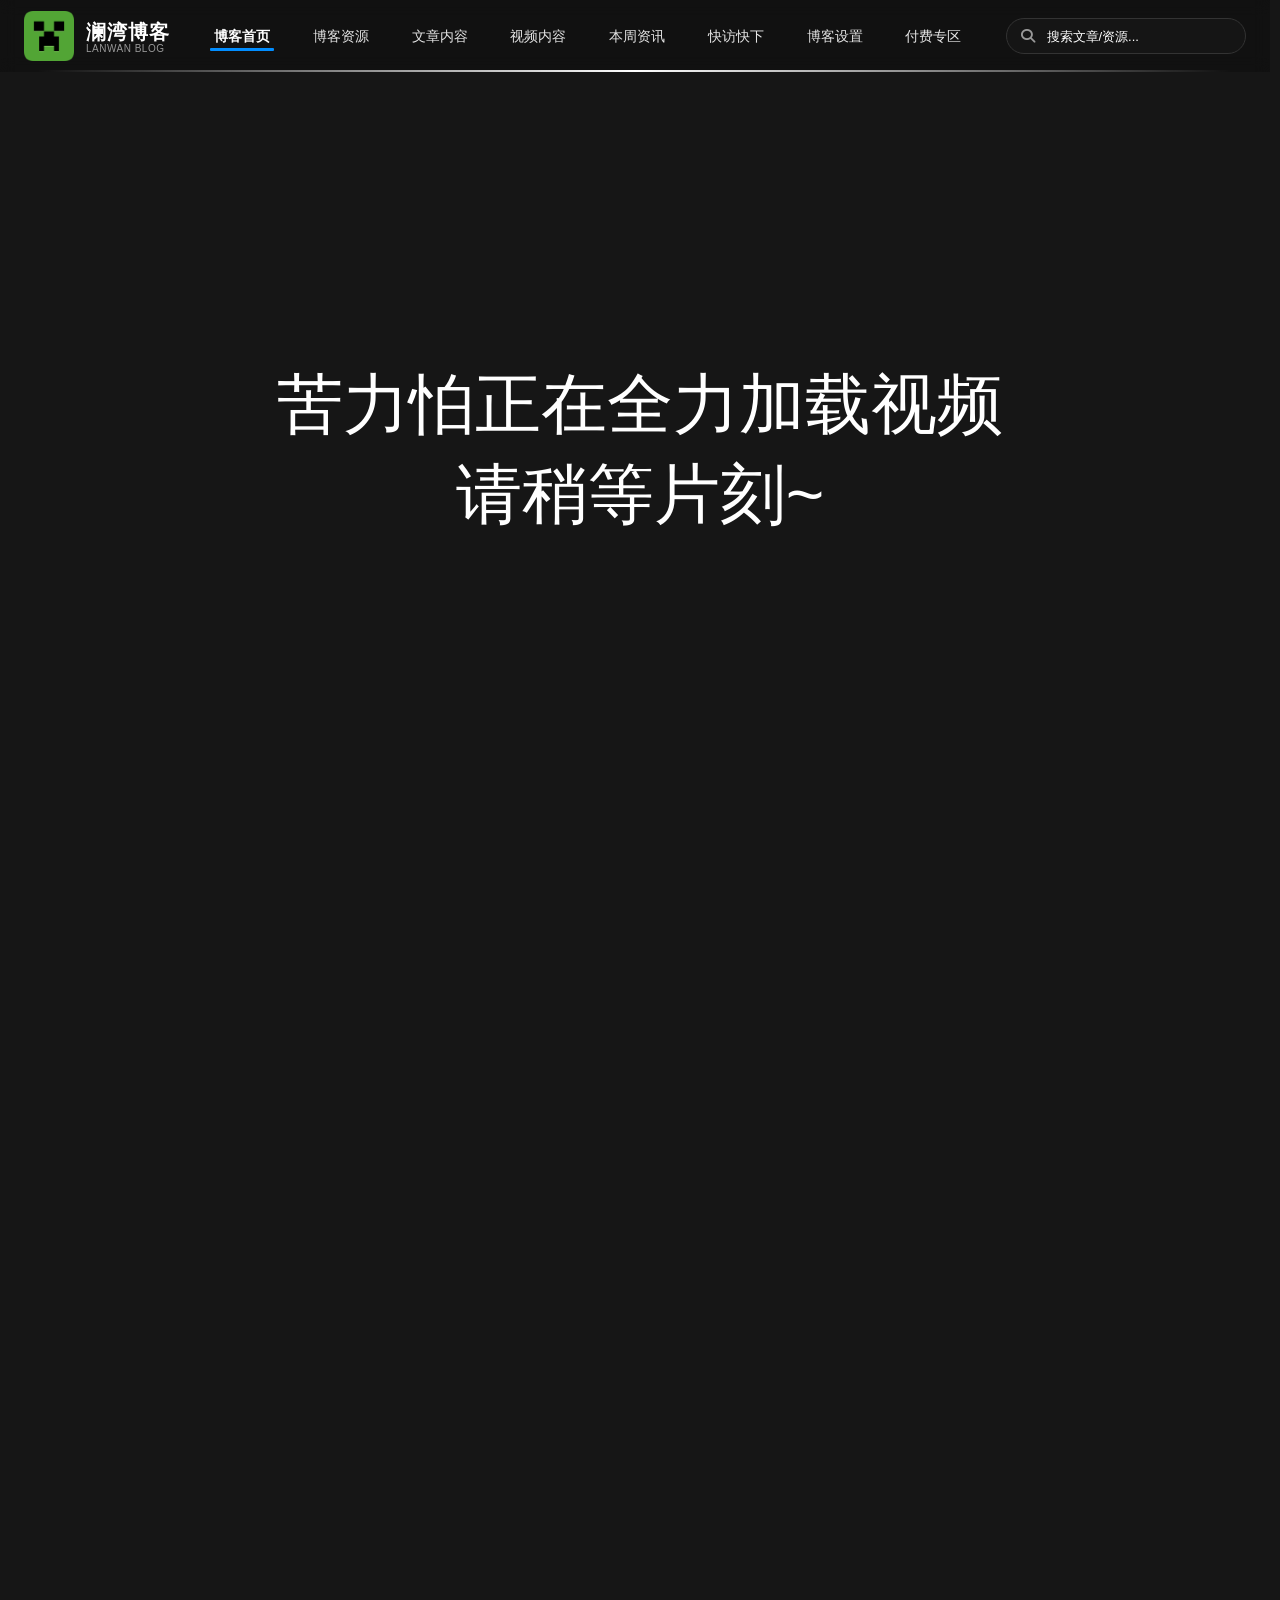
==== commit 539f6024: "Add files via upload" ====
--- a/index.html
+++ b/index.html
@@ -1,5 +1,6 @@
 <!DOCTYPE html>
 <html lang="zh-CN">
+    <script>if (location.host === 'lanwane.top') {location.href = 'https://www.lanwane.top' + location.pathname;}</script>
     <head>
         <meta charset="UTF-8">
         <meta name="viewport" content="width=device-width,initial-scale=1">
@@ -117,24 +118,47 @@
                 </div>
             </div>
         </header>
-        <video
-            src="https://lanwane-video.netlify.app/index.mp4?v=2.0"
-            muted
-            autoplay
-            playsinline
-            disablePictureInPicture
-            loop
-            preload="auto"
-            style="
-                display: block;
-                width: 100%;
-                height: 100vh;
-                margin: 0;
-                object-fit: cover;
-                min-width: 0;
-                scroll-behavior: smooth;
-            "
-        ></video>
+
+        <div style="position: relative; width: 100%; height: 100vh; margin: 0;">
+            <div id="loadingText" style="
+                position: absolute;
+                top: 50%;
+                left: 50%;
+                transform: translate(-50%, -50%);
+                color: #ffffff;
+                font-size: 66px;
+                text-align: center;
+                max-width: 100%;
+                z-index: 0;
+                white-space: nowrap;
+                word-break: normal;
+            ">
+                苦力怕正在全力加载视频<br>请稍等片刻~
+            </div>
+            <video
+                id="bgVideo"
+                src="media/video/index.mp4"
+                muted
+                autoplay
+                playsinline
+                disablePictureInPicture
+                loop
+                preload="auto"
+                style="
+                    display: block;
+                    width: 100%;
+                    height: 100vh;
+                    margin: 0;
+                    object-fit: cover;
+                    min-width: 0;
+                    scroll-behavior: smooth;
+                    position: absolute;
+                    top: 0;
+                    left: 0;
+                    z-index: 1;
+                "
+            ></video>
+        </div>
 
         <main class="content">
             <div class="per-info">
@@ -181,6 +205,7 @@
                     </span>
                 </div>
             </div>
+                
             <div>
             </div>
         </main>
--- a/src/css/dark.css
+++ b/src/css/dark.css
@@ -535,7 +535,7 @@
     width: 100%;
     height: 100%;
     object-fit: cover;
-    z-index: 0;
+    z-index: 1;
     display: block !important;
     opacity: 1 !important;
     visibility: visible !important;
@@ -557,6 +557,7 @@
     height: auto;
     border-top: 2px solid var(--per-info-border-top-color);
     text-align: center;
+    overflow: hidden;
 }
 
 .per-info-title {
@@ -593,7 +594,7 @@
     font-size: 26px;
     line-height: 1.8;
     letter-spacing: 0.5px;
-    margin-top: 14%;
+    top: 28%;
     transition: opacity 0.8s cubic-bezier(0.2, 0.9, 0.4, 1.1),
                 transform 0.8s cubic-bezier(0.2, 0.9, 0.4, 1.1);
     opacity: 0;
--- a/src/css/light.css
+++ b/src/css/light.css
@@ -239,7 +239,7 @@
     transition: color 0.3s ease, background-color 0.3s ease; /* 加入颜色过渡动画 */
 }
 
-/* 普通按钮悬停样式：文字变为蓝色（3498db），仅对非选中态生效 */
+/* 普通按钮悬停样式：文字变为蓝色（016fff），仅对非选中态生效 */
 .hea-btn:not(.hea-btn-select):hover {
     color: var(--nav-btn-hover-color); /* 悬停变蓝字 */
     cursor: pointer; /* 可选：恢复手型光标，提示用户可交互 */
@@ -260,7 +260,7 @@
     transition: color 0.3s ease, background-color 0.3s ease; /* 加入颜色过渡动画 */
 }
 
-/* 普通按钮悬停样式：文字变为蓝色（3498db），仅对非选中态生效 */
+/* 普通按钮悬停样式：文字变为蓝色（016fff），仅对非选中态生效 */
 .hea-btn-vip:not(.hea-btn-select):hover {
     color: var(--nav-btn-vip-hover-color); /* 悬停变字 */
     cursor: pointer; /* 可选：恢复手型光标，提示用户可交互 */
@@ -282,7 +282,7 @@
     background-color: var(--dropdown-bg);
     border: 1px solid var(--dropdown-border);
     border-radius: 4px; /* 火绒风格小圆角，简洁低调 */
-    box-shadow: 0 2px 8px var(--shadow-color-2); /* 火绒式柔和阴影 */
+    box-shadow: 0 2px 8px var(--shadow-color-1); /* 火绒式柔和阴影 */
     display: flex;
     gap: 0;
     min-width: 440px; /* 双列默认宽度，保证布局规整 */
@@ -536,7 +536,7 @@
     width: 100%;
     height: 100%;
     object-fit: cover;
-    z-index: 0;
+    z-index: 1;
     display: block !important;
     opacity: 1 !important;
     visibility: visible !important;
@@ -580,7 +580,7 @@
     font-size: 56px;
     font-weight: 600;
     margin-left: 6px;
-    /* #3498db; */
+    /* #0191ff; */
 }
 
 .per-info-desc {
@@ -685,6 +685,7 @@
 
 .per-info-platf-name span > i:not(.fas.fa-link),
 .per-info-platf-name span > img,
+.per-info-platf-name div > text,
 .per-info-platf-name span > text {
   cursor: default; /* 鼠标悬浮保持箭头，明确不可点击 */
   user-select: none; /* 禁止选中，避免误操作 */
